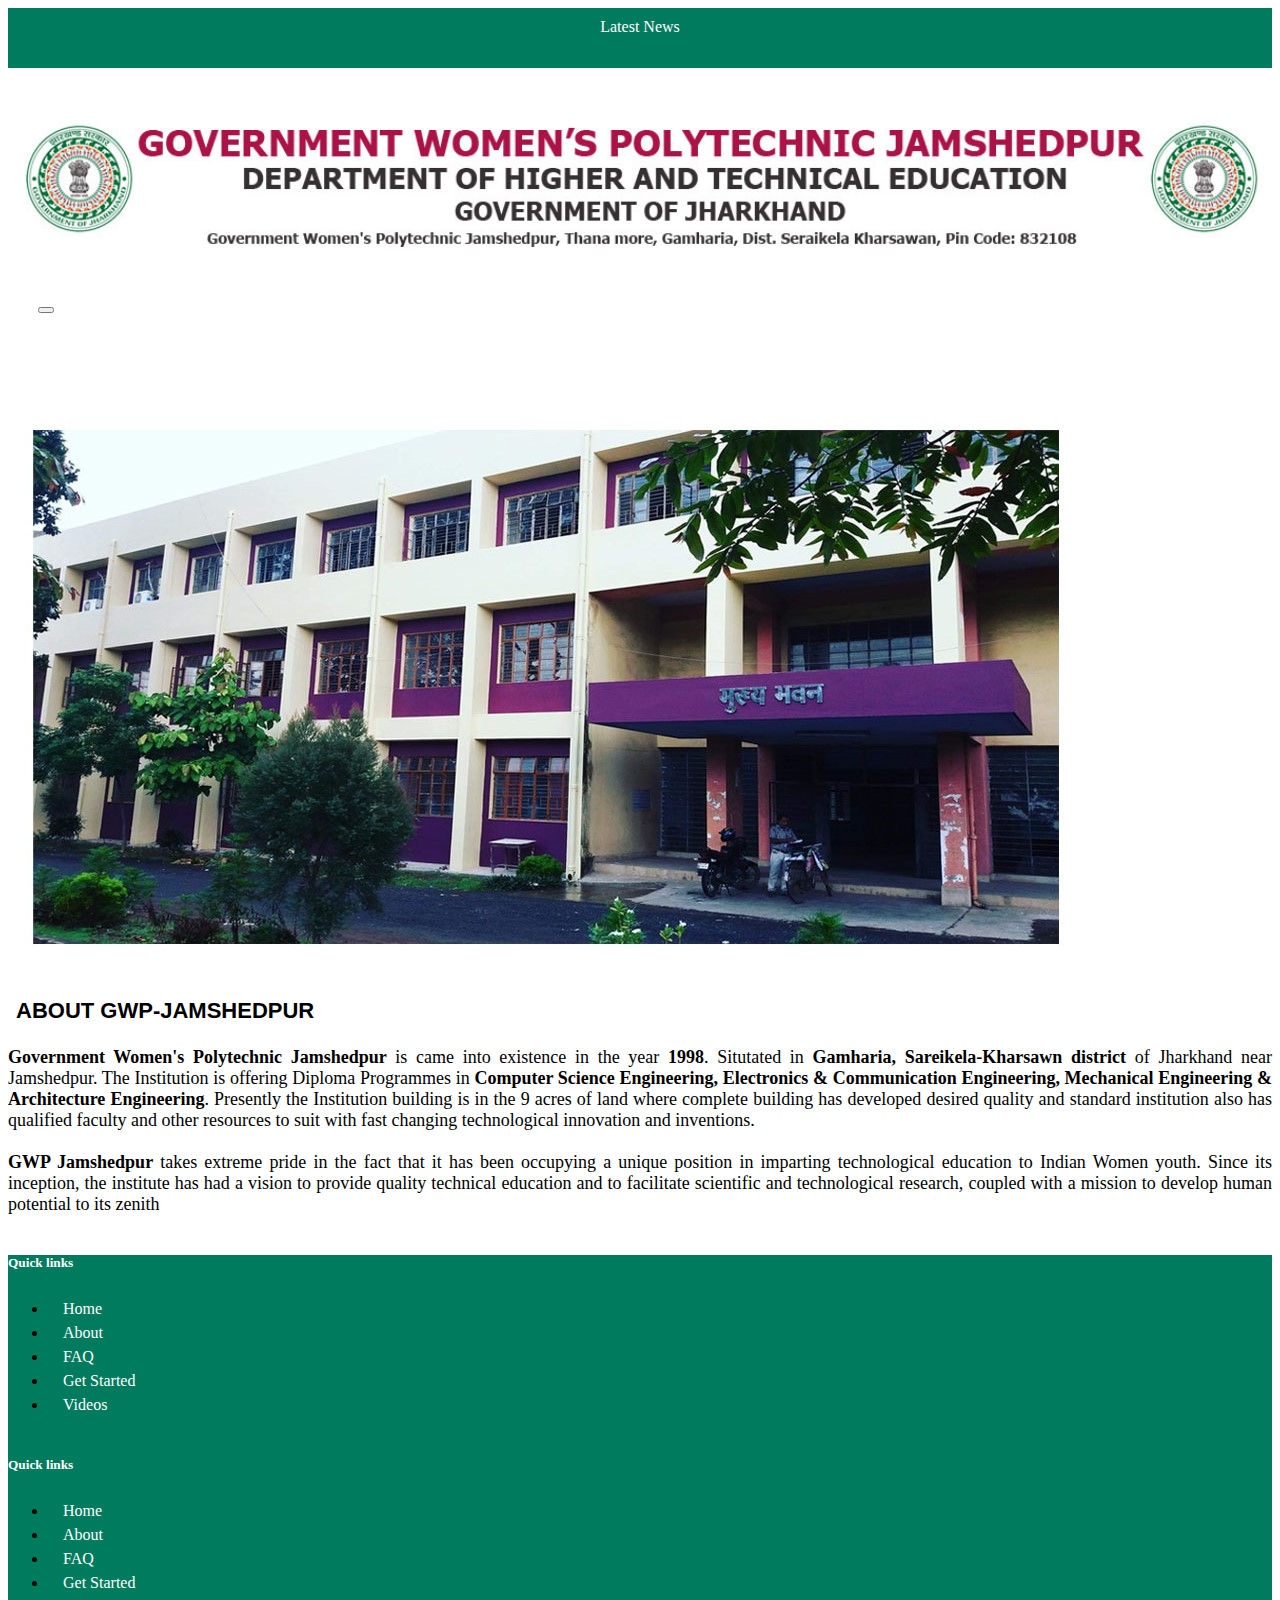
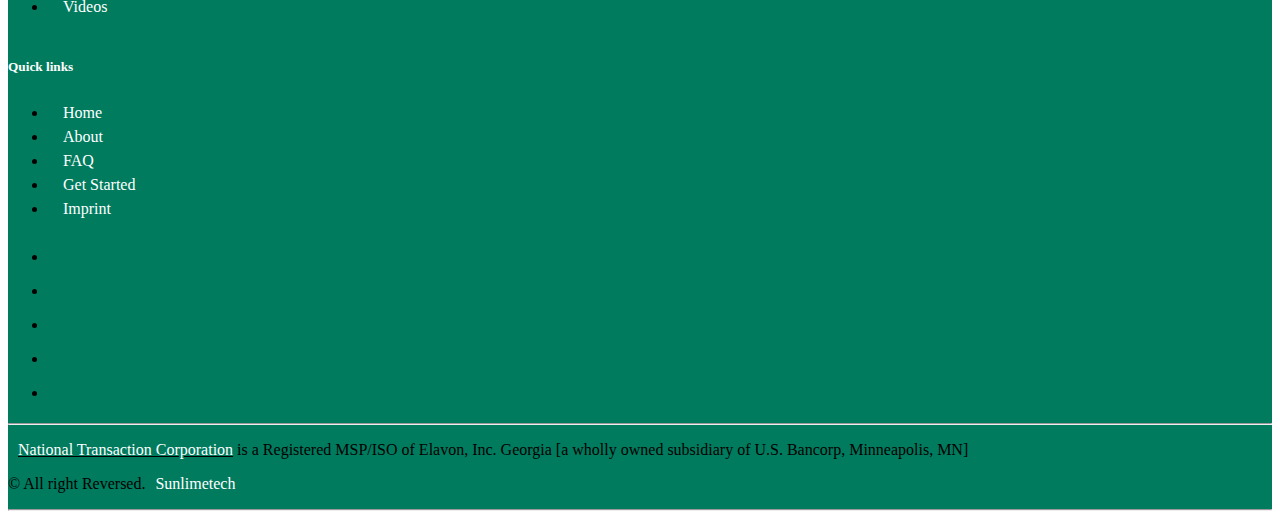
==== about.html @ 11073daa "Add files via upload" ====
<!doctype html>
<html lang="en">
  <head>
    <!-- Required meta tags -->
    <meta charset="utf-8">
    <meta name="viewport" content="width=device-width, initial-scale=1, shrink-to-fit=no">

    <!-- Bootstrap CSS -->
    <link rel="stylesheet" href="https://cdn.jsdelivr.net/npm/bootstrap@4.6.2/dist/css/bootstrap.min.css" integrity="sha384-xOolHFLEh07PJGoPkLv1IbcEPTNtaed2xpHsD9ESMhqIYd0nLMwNLD69Npy4HI+N" crossorigin="anonymous">

    <title>GWP</title>
    <link rel="stylesheet" type="text/css" href="style.css"/>
    <link rel="stylesheet" type="text/css" href="style-about.css"/>
    <link rel="stylesheet" type="text/css" href="animate.css"/>
    <link rel="stylesheet" href="https://cdnjs.cloudflare.com/ajax/libs/font-awesome/6.2.1/css/all.min.css" integrity="sha512-MV7K8+y+gLIBoVD59lQIYicR65iaqukzvf/nwasF0nqhPay5w/9lJmVM2hMDcnK1OnMGCdVK+iQrJ7lzPJQd1w==" crossorigin="anonymous" referrerpolicy="no-referrer" />
  </head>
  <body>
    <header class="toparea">
        <div class="container">
            <div class="row">
                <div class="col-md-2">
                 Latest News
                </div>
                <div class="col-md-10 id">
                 <marquee behavior="scroll" direction="left" onmouseover="this.stop();" onmouseout="this.start();">
                  <a href="#">Johar Jharkhand</a>
                  <a href="#">Ekkalyan Scholarship</a>
                  <a href="#">1st sem snap test</a>
                  <a href="#">3rd semester class schedule</a>
                </marquee>
                </div>
            </div>
        </div>
    </header>
    <section>
        <div class="container banner">
            <div class="row titlearea">
                <div class="col-md-1">&nbsp;&nbsp;</div>
                <div class="col-md-10">
                  <img class="banner" src="banner.jpg">
                </div>
              <div class="col-md-1">&nbsp;&nbsp;</div>
            </div>
        </div>
    </section>
   <section class="menuarea">
        <div class="container">
            <div class="row">
                <div class="col">
                    <nav class="navbar navbar-expand-lg navbar-light bg-light">
                        <!--<a class="navbar-brand" href="#">Navbar</a>-->
                        <button class="navbar-toggler" type="button" data-toggle="collapse" data-target="#navbarSupportedContent" aria-controls="navbarSupportedContent" aria-expanded="false" aria-label="Toggle navigation">
                          <span class="navbar-toggler-icon"></span>
                        </button>
                      
                        <div class="collapse navbar-collapse" id="navbarSupportedContent">
                          <ul class="navbar-nav mr-auto">
                            <li class="nav-item active">
                              <a class="nav-link" href="index.html"><i class="fa-solid fa-house-chimney"></i>Home <span class="sr-only">(current)</span></a>
                            </li>
                            <li class="nav-item">
                              <a class="nav-link" href="about.html">About</a>
                            </li>
                            <li class="nav-item">
                              <a class="nav-link" href="#">Departments</a>
                            </li>
                            <li class="nav-item">
                              <a class="nav-link" href="#">Facality</a>
                            </li>
                            <li class="nav-item">
                              <a class="nav-link" href="galery.html">Galery</a>
                            </li>
                            <li class="nav-item">
                              <a class="nav-link" href="#">Placement</a>
                            </li>
                            <li class="nav-item">
                              <a class="nav-link" href="#">Quick-Links</a>
                            </li>
                            <li class="nav-item">
                              <a class="nav-link" href="contact-us.html">Contact</a>
                            </li>
                            <li class="nav-item">
                              <a class="nav-link" href="#"><b>Notice</b></a>
                            </li>
                          </ul>
                        </div>
                      </nav>
                </div>
            </div>
        </div>
    </section> 
    <!-- about page -->
    <section>
      <div class="container about">
          <div class="row">
            <img src="slider-2.jpg" alt="">
          </div>
          <div class="row">
            <div class="col-md-8 col-sm-12 bg-white">
              <h1 class="heading">
                ABOUT GWP-JAMSHEDPUR
              </h1>
            </div>
          </div>
          <div class="row">
            <div class="col-md-12 bg-white">
              <p><b>Government Women's Polytechnic Jamshedpur</b> is came into existence in the year<b> 1998</b>. Situtated in <b>Gamharia, Sareikela-Kharsawn district</b> of Jharkhand near Jamshedpur. The Institution is offering Diploma Programmes in <b>Computer Science Engineering, Electronics & Communication Engineering, Mechanical Engineering & Architecture Engineering</b>. Presently the Institution building is in the 9 acres of land where complete building has developed desired quality and standard institution also has qualified faculty and other resources to suit with fast changing technological innovation and inventions.<br/><br/>
              <b>GWP Jamshedpur</b> takes extreme pride in the fact that it has been occupying a unique position in imparting technological education to Indian Women youth. Since its inception, the institute has had a vision to provide quality technical education and to facilitate scientific and technological research, coupled with a mission to develop human potential to its zenith</p>
            </div>
          </div>
      </div>
    </section>  
    <!-- about page end -->
    <section id="footer">
      <div class="container">
        <div class="row text-center text-xs-center text-sm-left text-md-left">
          <div class="col-xs-12 col-sm-4 col-md-4">
              <h5>Quick links</h5>
              <ul class="list-unstyled quick-links">
                  <li><a href="https://www.fiverr.com/share/qb8D02"><i class="fa fa-angle-double-right"></i>Home</a></li>
                  <li><a href="https://www.fiverr.com/share/qb8D02"><i class="fa fa-angle-double-right"></i>About</a></li>
                  <li><a href="https://www.fiverr.com/share/qb8D02"><i class="fa fa-angle-double-right"></i>FAQ</a></li>
                  <li><a href="https://www.fiverr.com/share/qb8D02"><i class="fa fa-angle-double-right"></i>Get Started</a></li>
                  <li><a href="https://www.fiverr.com/share/qb8D02"><i class="fa fa-angle-double-right"></i>Videos</a></li>
              </ul>
            </div>
          <div class="col-xs-12 col-sm-4 col-md-4">
              <h5>Quick links</h5>
              <ul class="list-unstyled quick-links">
                  <li><a href="https://www.fiverr.com/share/qb8D02"><i class="fa fa-angle-double-right"></i>Home</a></li>
                  <li><a href="https://www.fiverr.com/share/qb8D02"><i class="fa fa-angle-double-right"></i>About</a></li>
                  <li><a href="https://www.fiverr.com/share/qb8D02"><i class="fa fa-angle-double-right"></i>FAQ</a></li>
                  <li><a href="https://www.fiverr.com/share/qb8D02"><i class="fa fa-angle-double-right"></i>Get Started</a></li>
                  <li><a href="https://www.fiverr.com/share/qb8D02"><i class="fa fa-angle-double-right"></i>Videos</a></li>
              </ul>
        </div>
        <div class="col-xs-12 col-sm-4 col-md-4">
              <h5>Quick links</h5>
              <ul class="list-unstyled quick-links">
                  <li><a href="https://www.fiverr.com/share/qb8D02"><i class="fa fa-angle-double-right"></i>Home</a></li>
                  <li><a href="https://www.fiverr.com/share/qb8D02"><i class="fa fa-angle-double-right"></i>About</a></li>
                  <li><a href="https://www.fiverr.com/share/qb8D02"><i class="fa fa-angle-double-right"></i>FAQ</a></li>
                  <li><a href="https://www.fiverr.com/share/qb8D02"><i class="fa fa-angle-double-right"></i>Get Started</a></li>
                  <li><a href="https://wwwe.sunlimetech.com" title="Design and developed by"><i class="fa fa-angle-double-right"></i>Imprint</a></li>
              </ul>
       </div>
       </div>
       <div class="row">
          <div class="col-xs-12 col-sm-12 col-md-12 mt-2 mt-sm-5">
              <ul class="list-unstyled list-inline social text-center">
                  <li class="list-inline-item"><a href="https://www.fiverr.com/share/qb8D02"><i class="fa fa-facebook"></i></a></li>
                  <li class="list-inline-item"><a href="https://www.fiverr.com/share/qb8D02"><i class="fa fa-twitter"></i></a></li>
                  <li class="list-inline-item"><a href="https://www.fiverr.com/share/qb8D02"><i class="fa fa-instagram"></i></a></li>
                  <li class="list-inline-item"><a href="https://www.fiverr.com/share/qb8D02"><i class="fa fa-google-plus"></i></a></li>
                  <li class="list-inline-item"><a href="https://www.fiverr.com/share/qb8D02" target="_blank"><i class="fa fa-envelope"></i></a></li>
              </ul>
          </div>
          <hr>
      </div>	
      <div class="row">
          <div class="col-xs-12 col-sm-12 col-md-12 mt-2 mt-sm-2 text-center text-white">
              <p><u><a href="https://www.nationaltransaction.com/">National Transaction Corporation</a></u> is a Registered MSP/ISO of Elavon, Inc. Georgia [a wholly owned subsidiary of U.S. Bancorp, Minneapolis, MN]</p>
              <p class="h6">© All right Reversed.<a class="text-green ml-2" href="https://www.sunlimetech.com" target="_blank">Sunlimetech</a></p>
          </div>
          <hr>
      </div>	
    </div>
    </section>
    <!-- ./Footer -->

   <!-- Optional JavaScript; choose one of the two! -->

    <!-- Option 1: jQuery and Bootstrap Bundle (includes Popper) -->
    <script src="https://cdn.jsdelivr.net/npm/jquery@3.5.1/dist/jquery.slim.min.js" integrity="sha384-DfXdz2htPH0lsSSs5nCTpuj/zy4C+OGpamoFVy38MVBnE+IbbVYUew+OrCXaRkfj" crossorigin="anonymous"></script>
    <script src="https://cdn.jsdelivr.net/npm/bootstrap@4.6.2/dist/js/bootstrap.bundle.min.js" integrity="sha384-Fy6S3B9q64WdZWQUiU+q4/2Lc9npb8tCaSX9FK7E8HnRr0Jz8D6OP9dO5Vg3Q9ct" crossorigin="anonymous"></script>

    <!-- Option 2: Separate Popper and Bootstrap JS -->
    <!--
    <script src="https://cdn.jsdelivr.net/npm/jquery@3.5.1/dist/jquery.slim.min.js" integrity="sha384-DfXdz2htPH0lsSSs5nCTpuj/zy4C+OGpamoFVy38MVBnE+IbbVYUew+OrCXaRkfj" crossorigin="anonymous"></script>
    <script src="https://cdn.jsdelivr.net/npm/popper.js@1.16.1/dist/umd/popper.min.js" integrity="sha384-9/reFTGAW83EW2RDu2S0VKaIzap3H66lZH81PoYlFhbGU+6BZp6G7niu735Sk7lN" crossorigin="anonymous"></script>
    <script src="https://cdn.jsdelivr.net/npm/bootstrap@4.6.2/dist/js/bootstrap.min.js" integrity="sha384-+sLIOodYLS7CIrQpBjl+C7nPvqq+FbNUBDunl/OZv93DB7Ln/533i8e/mZXLi/P+" crossorigin="anonymous"></script>
    -->
  </body>
</html>
---- style.css ----
body{
    background: #ffffff;
}
.toparea{
    background: #007B5E;
    padding: 10px 0;
    color: #fff;
    text-align: center;
}
.toparea a{
    margin: 0;
    padding-left: 50px;
    text-decoration: none;
    color: #fff;
    font-weight: 700;
}
.banner{
    width: 100%;
    
    
    background: #fff;
}
.titlearea{
    background: #ffffff;
    padding: 20px 0;
    text-align: center;
    font-weight: 700;
    font-size: 20px;
   
}
.titlearea img{
    width: 100%;
    
}
.menuarea{
    background-color: #ffffff;
    padding: 0 30px;
    padding-bottom: 20px;
    display: flex;
    align-items: center; 
}
.menuarea ul li{
    list-style: none;
    margin-left: 25px;
    display: inline-block;
    position: relative;
}
.dropdown-menu{
    position: static;
    float: none;
}  
.menuarea ul li a{
    text-decoration: none;
    color: rgb(255, 255, 255);
    text-transform: uppercase;
    font-weight: 700;
} 
.menuarea ul li::after{
    content: '';
    height: 3px;
    width: 0;
    background: #007b5e;
    position: absolute;
    left: 0;
    bottom: 5px;
    transition: 1.0s;
}
.menuarea ul li:hover::after{
    width: 90%;
}
.slidearea{
    
    background: #fff;
}
.principal-message{
    background: #fff;
    text-align: center;
    padding-top: 70px;
    margin-bottom: 30px;
}
.principal-message h1{
    text-align: left; !important
    color: #007B5E;
    padding: 5px 0 5px 8px;
    /* border-bottom: 5px solid #007B5E; */
    font-weight: bold;
    font-size: 22px;
    text-transform: uppercase;
    font-family: "Montserrat", sans-serif;
}
.principal-message h1::after{
content: '';
height: 3px;
width: 0;
background: #47dab7;
position: absolute;
left: 20px;
bottom: 4px;
transition: 1.0s;
}
.principal-message h1:hover::after{
width: 25%;
}
.principal-message .row .col-5 {
    margin-left: -100px;
}
.principal-message p{
    text-align: justify;  
}
.principal-message p:last-child{
    text-align: right;  
}
.principal-message .card{
    margin-top: -100px;
}
.principal-message .card img{
    /* padding-left: 55px; */
    width: 80%;
    /* position: absolute;
    transition: 0.5s; */
} 
#p1{
    text-align: center;
}
/* Our team */
@import url('https://maxcdn.bootstrapcdn.com/font-awesome/4.7.0/css/font-awesome.min.css');
#team {
    background: #fff !important;
}

.btn-primary:hover,
.btn-primary:focus {
    background-color: #108d6f;
    border-color: #108d6f;
    box-shadow: none;
    outline: none;
}

.btn-primary {
    color: #fff;
    background-color: #007b5e;
    border-color: #007b5e;
}

pb-5 {
    padding: 60px 0;
    padding-top: 50px;
}

pb-5 .section-title {
    text-align: center;
    color: #007b5e;
    margin-top: 50px;
    margin-bottom: 50px;
    text-transform: uppercase;
}

#team .card {
    border: none;
    background: #ffffff;
    border: 2px solid #ddd;
}

.mainflip {
    -webkit-transition: 1s;
    -webkit-transform-style: preserve-3d;
    -ms-transition: 1s;
    -moz-transition: 1s;
    -moz-transform: perspective(1000px);
    -moz-transform-style: preserve-3d;
    -ms-transform-style: preserve-3d;
    transition: 1s;
    transform-style: preserve-3d;
    position: relative;
}

.frontside {
    position: relative;
    -webkit-transform: rotateY(0deg);
    -ms-transform: rotateY(0deg);
    z-index: 2;
    margin-bottom: 30px;
}

.frontside,

.frontside .card,
 {
    min-height: 312px;
}
.frontside .card .card-title,
{
    color: #007b5e !important;
}

.frontside .card .card-body img {
    width: 180px;
    height: 180px;
    border-radius: 50%;
}
.team-front
{
	width:100%;
	height:auto;
	background:#fff;
	padding:30px 0;
    /* margin-left: 110px; */
}

/* footer css */
section .section-title {
    text-align: center;
    color: #007b5e;
    margin-bottom: 50px;
    text-transform: uppercase;
}
#footer {
    background: #007b5e !important;
}
#footer h5{
	/* padding-left: 10px; */
    /* padding-top: 40px; */
    /* border-left: 3px solid #eeeeee; */
    padding-bottom: 6px;
    margin-top: 40px;
    margin-bottom: 20px;
    color:#ffffff;
}
#footer a {
    padding-left: 10px;
    color: #ffffff;
    text-decoration: none !important;
    background-color: transparent;
    -webkit-text-decoration-skip: objects;
}
#footer ul.social li{
	padding: 3px 0;
}
#footer ul.social li a i {
    margin-right: 5px;
	font-size:25px;
	-webkit-transition: .5s all ease;
	-moz-transition: .5s all ease;
	transition: .5s all ease;
}
#footer ul.social li:hover a i {
	font-size:30px;
	margin-top:-10px;
}
#footer ul.social li a,
#footer ul.quick-links li a{
	color:#ffffff;
}
#footer ul.social li a:hover{
	color:#eeeeee;
}
#footer ul.quick-links li{
	padding: 3px 0;
	-webkit-transition: .5s all ease;
	-moz-transition: .5s all ease;
	transition: .5s all ease;
}
#footer ul.quick-links li:hover{
	padding: 3px 0;
	margin-left:5px;
	font-weight:700;
}
#footer ul.quick-links li a i{
	margin-right: 5px;
}
#footer ul.quick-links li:hover a i {
    font-weight: 700;
}
.menuarea .collapse ul li ul{
    position: absolute;
    left: 0; width: 200pc;
    background: #fff;
}
---- style-about.css ----
.about{
    background: #fff;
    text-align: justify;
    font-weight: 400;
    font-size: 18px;

  }
  .heading{
      padding: 5px 0 5px 8px;
      /* border-bottom: 5px solid #007B5E; */
      font-weight: bold;
      font-size: 22px;
      text-transform: uppercase;
      font-family: "Montserrat", sans-serif;
  }
.heading::after{
  content: '';
  height: 3px;
  width: 0;
  background: #47dab7;
  position: absolute;
  left: 20px;
  bottom: 4px;
  transition: 1.0s;
}
.heading:hover::after{
  width: 25%;
}
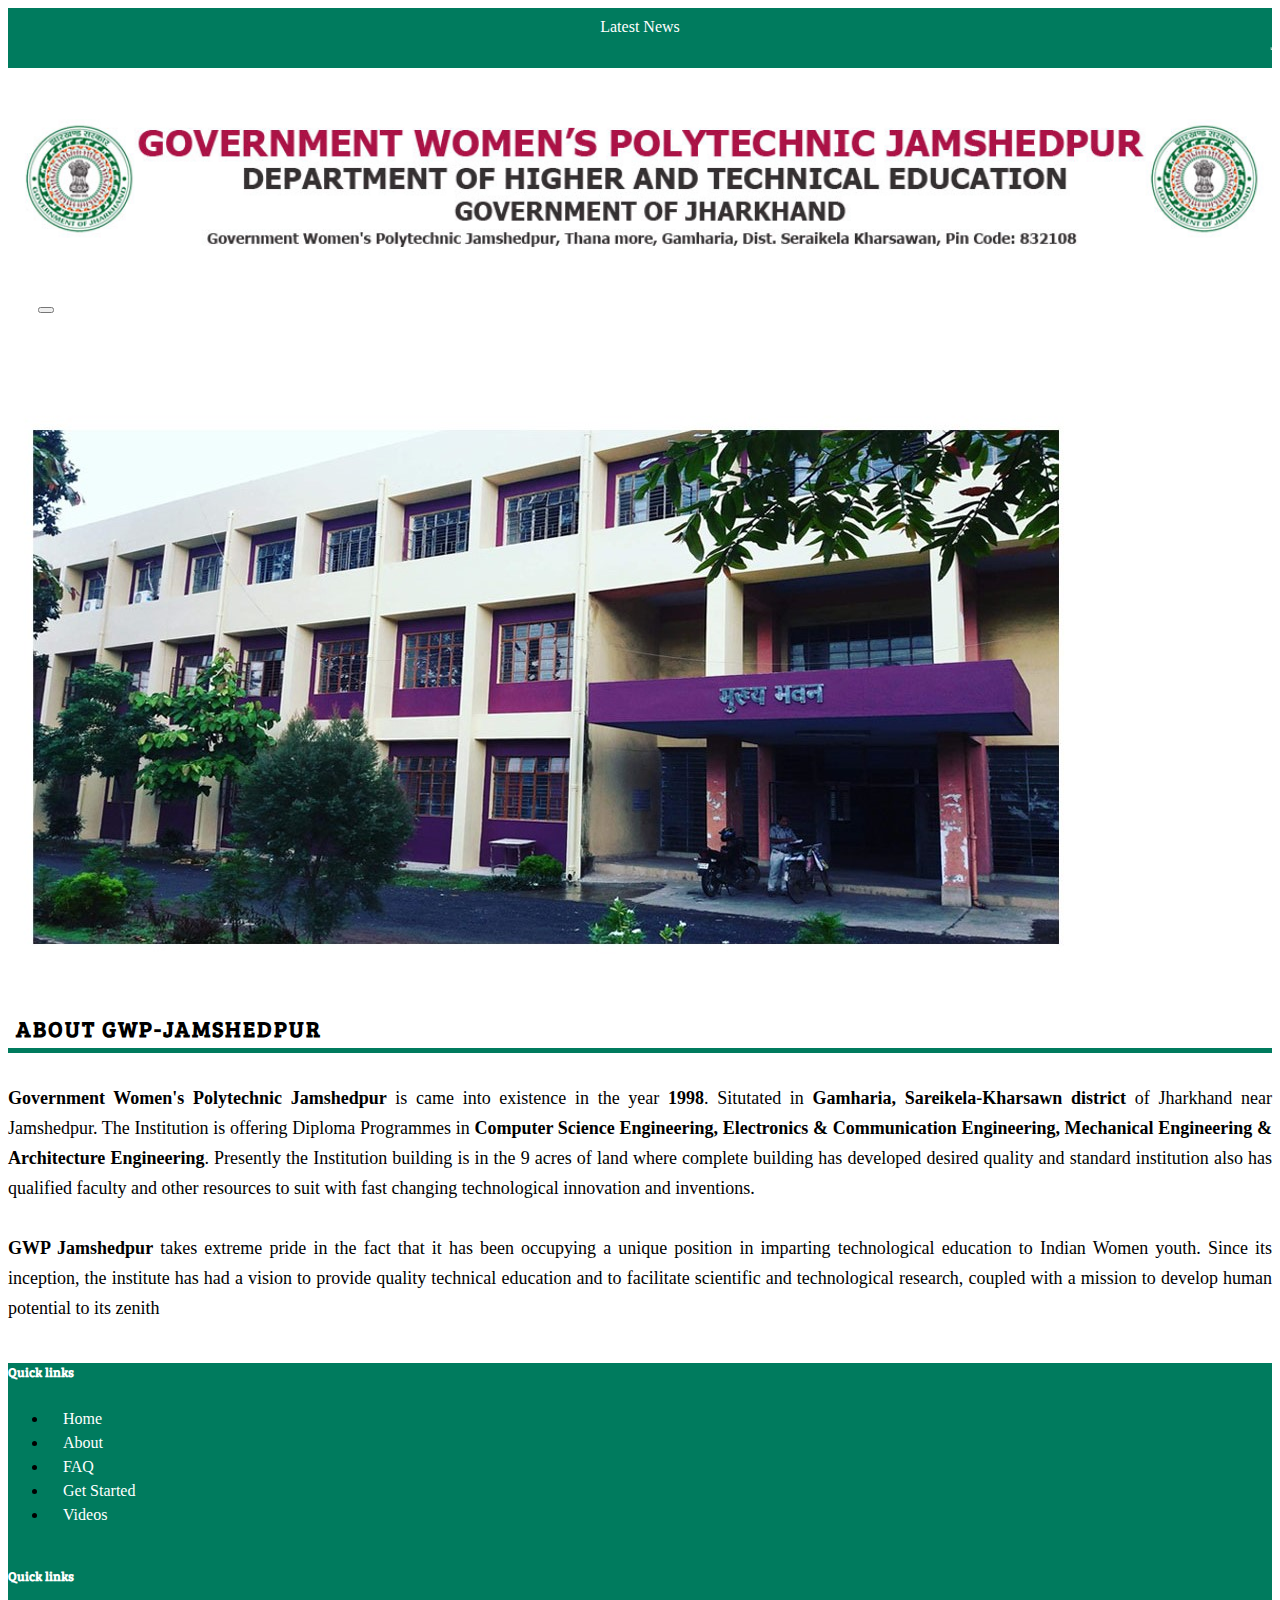
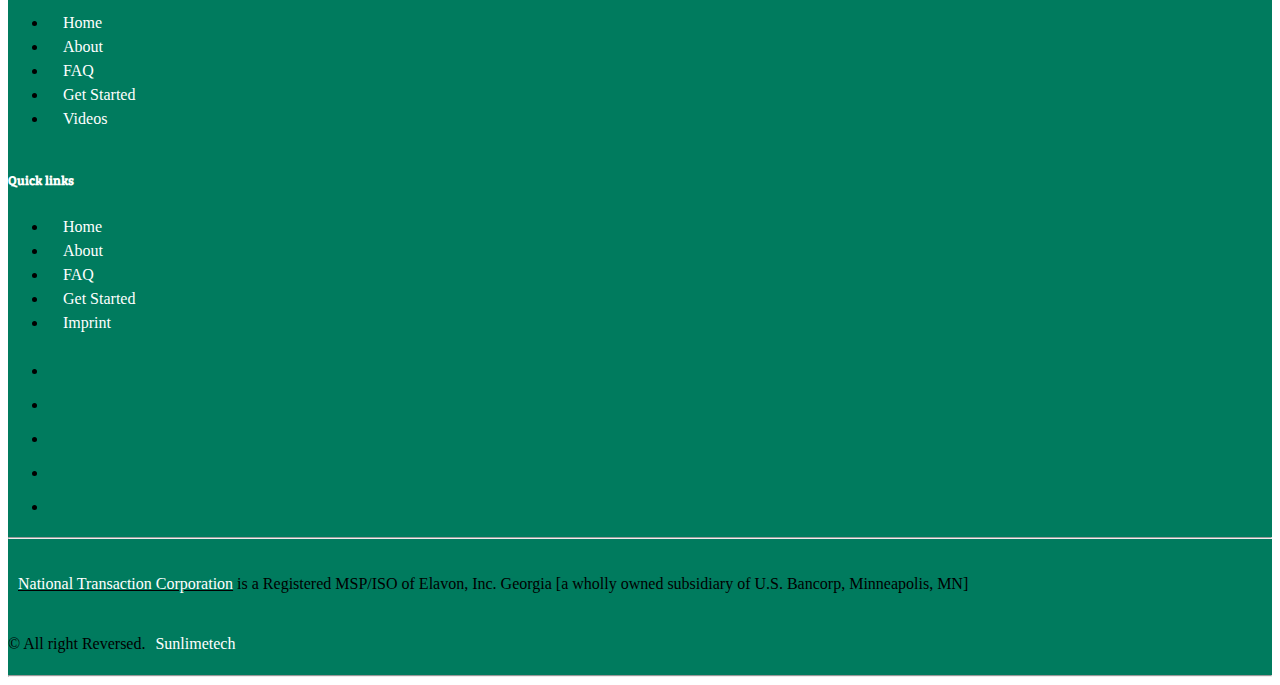
==== commit 98435b8e: "Add files via upload" ====
--- a/about.html
+++ b/about.html
@@ -10,9 +10,32 @@
 
     <title>GWP</title>
     <link rel="stylesheet" type="text/css" href="style.css"/>
-    <link rel="stylesheet" type="text/css" href="style-about.css"/>
     <link rel="stylesheet" type="text/css" href="animate.css"/>
     <link rel="stylesheet" href="https://cdnjs.cloudflare.com/ajax/libs/font-awesome/6.2.1/css/all.min.css" integrity="sha512-MV7K8+y+gLIBoVD59lQIYicR65iaqukzvf/nwasF0nqhPay5w/9lJmVM2hMDcnK1OnMGCdVK+iQrJ7lzPJQd1w==" crossorigin="anonymous" referrerpolicy="no-referrer" />
+    <link rel="preconnect" href="https://fonts.googleapis.com"><link rel="preconnect" href="https://fonts.gstatic.com" crossorigin><link href="https://fonts.googleapis.com/css2?family=Bree+Serif&family=Pacifico&display=swap" rel="stylesheet">
+    <style type="text/css">
+    .about{
+    background: #fff;
+    text-align: justify;
+    font-weight: 400;
+    font-size: 18px;
+
+  }
+  .heading{
+      padding: 5px 0 5px 8px;
+      border-bottom: 5px solid #007B5E; 
+      font-weight: bold;
+      font-size: 22px;
+      text-transform: uppercase;
+      font-family: 'Bree Serif', serif;
+      letter-spacing: 2px;
+      margin-top: 30px;
+  }
+  p{
+    margin-top: 30px;
+    line-height: 30px;
+  }
+    </style>
   </head>
   <body>
     <header class="toparea">
@@ -55,10 +78,10 @@
                       
                         <div class="collapse navbar-collapse" id="navbarSupportedContent">
                           <ul class="navbar-nav mr-auto">
+                            <li class="nav-item">
+                              <a class="nav-link" href="index.html"><i class="fa-solid fa-house-chimney"></i>Home <span class="sr-only">(current)</span></a>
+                            </li>
                             <li class="nav-item active">
-                              <a class="nav-link" href="index.html"><i class="fa-solid fa-house-chimney"></i>Home <span class="sr-only">(current)</span></a>
-                            </li>
-                            <li class="nav-item">
                               <a class="nav-link" href="about.html">About</a>
                             </li>
                             <li class="nav-item">
@@ -68,19 +91,16 @@
                               <a class="nav-link" href="#">Facality</a>
                             </li>
                             <li class="nav-item">
-                              <a class="nav-link" href="galery.html">Galery</a>
+                              <a class="nav-link" href="galery.html">Gallery</a>
                             </li>
                             <li class="nav-item">
                               <a class="nav-link" href="#">Placement</a>
                             </li>
                             <li class="nav-item">
-                              <a class="nav-link" href="#">Quick-Links</a>
+                              <a class="nav-link" href="#">Notice</a>
                             </li>
                             <li class="nav-item">
                               <a class="nav-link" href="contact-us.html">Contact</a>
-                            </li>
-                            <li class="nav-item">
-                              <a class="nav-link" href="#"><b>Notice</b></a>
                             </li>
                           </ul>
                         </div>
--- a/style.css
+++ b/style.css
@@ -1,5 +1,9 @@
 body{
     background: #ffffff;
+}
+h1,h2,h3,h4,h5,h6{
+    font-family: 'Bree Serif', serif;
+
 }
 .toparea{
     background: #007B5E;
@@ -79,45 +83,39 @@
     margin-bottom: 30px;
 }
 .principal-message h1{
-    text-align: left; !important
+    text-align: left; 
     color: #007B5E;
-    padding: 5px 0 5px 8px;
+    /* padding: 5px 0 5px 8px; */
     /* border-bottom: 5px solid #007B5E; */
     font-weight: bold;
     font-size: 22px;
     text-transform: uppercase;
-    font-family: "Montserrat", sans-serif;
-}
-.principal-message h1::after{
-content: '';
-height: 3px;
-width: 0;
-background: #47dab7;
-position: absolute;
-left: 20px;
-bottom: 4px;
-transition: 1.0s;
-}
-.principal-message h1:hover::after{
-width: 25%;
-}
+    letter-spacing: 2px;
+}
+.principal-message h1::before{
+    content: "";
+    position: absolute;
+    border-bottom: 5px solid #007B5E;
+    width: 10%;
+    margin-top: 30px;
+}
+
 .principal-message .row .col-5 {
     margin-left: -100px;
 }
 .principal-message p{
+    margin-top: 30px;
     text-align: justify;  
 }
 .principal-message p:last-child{
-    text-align: right;  
+    text-align: right; 
+    font-weight: 600; 
 }
 .principal-message .card{
     margin-top: -100px;
 }
 .principal-message .card img{
-    /* padding-left: 55px; */
     width: 80%;
-    /* position: absolute;
-    transition: 0.5s; */
 } 
 #p1{
     text-align: center;
